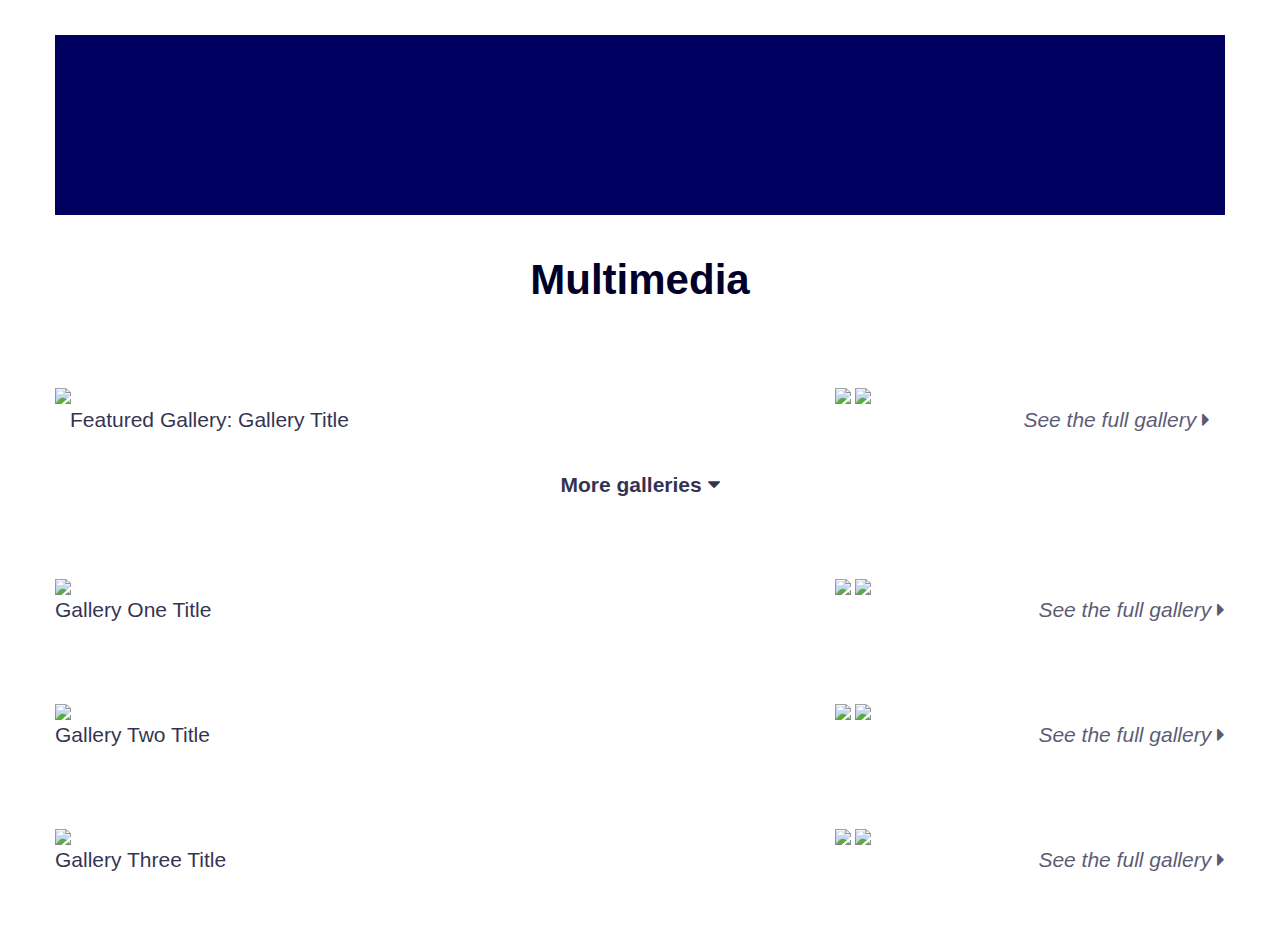
==== index.html @ e88d8fb0 "Update index.html" ====
<!DOCTYPE html>
<html>
<head>


<!--<TITLE>The Cavalier Daily: Year in Review</TITLE>-->
<link rel="stylesheet" href="multimedia.css">
<link href="bootstrap.min.css" rel="stylesheet">
<link href='http://fonts.googleapis.com/css?family=Vollkorn:400italic,700italic,400,700' rel='stylesheet' type='text/css'>
<link rel="stylesheet" href="//maxcdn.bootstrapcdn.com/font-awesome/4.3.0/css/font-awesome.min.css">

</head>

<body>

<div class="container-fluid">
  <div class="container site-head">
    <div class="row">
      <div class="col-lg-12 col-md-12 col-sm-12 col-xs-12 masthead"></div>
    </div>
  </div>
</div>

<div class="container-fluid">
  <div class="container">
    <div class="row">
      <div class="col-md-12 page-title">Multimedia</div>
    </div>
  </div>
</div>

<div class="container-fluid">
  <div class="container sub-gallery">
    <div class="row">
      <div class="col-md-8 large-sub" style="padding:0px;"/>
        <img src="https://s3.amazonaws.com/media.cav/10026_rotundaconstruction2mbronfin_50f.jpg" width="100%" height="auto"/>
      </div>
      <div class="col-md-4 stacked-column" style="padding:0px;"/>
        <img src="https://s3.amazonaws.com/media.cav/10009_rotundaconstruction2mbronfin_32f.jpg" width="100%" height="auto"/>
        <img src="https://s3.amazonaws.com/media.cav/9998_rotundaconstruction2mbronfin_17f.jpg" width="100%" height="auto"/>
      </div>
    </div>
  </div>
</div>

<div class="container-fluid">
  <div class="container">
    <div class="row">
      <div class="col-md-6 gallery-title">Featured Gallery: Gallery Title</div>
      <div class="col-md-6 see-more"><a href="thecavalierdaily.github.io/multimedia/gallerypg">See the full gallery <i class="fa fa-caret-right"></i></a></div>
    </div>
  </div>
</div>

<div class="container-fluid">
  <div class="container">
    <div class="row">
      <div class="col-md-12 more"><a href="#more-pics">More galleries <i class="fa fa-caret-down"></i></a></div>
    </div>
  </div>
</div>

<div class="container-fluid">
  <div class="container sub-gallery"><a name="more-pics"></a>
    <div class="row">
      <div class="col-md-8 large-sub" style="padding:0px;"/>
        <img src="https://s3.amazonaws.com/media.cav/10026_rotundaconstruction2mbronfin_50f.jpg" width="100%" height="auto"/>
      </div>
      <div class="col-md-4 stacked-column" style="padding:0px;"/>
        <img src="https://s3.amazonaws.com/media.cav/10009_rotundaconstruction2mbronfin_32f.jpg" width="100%" height="auto"/>
        <img src="https://s3.amazonaws.com/media.cav/9998_rotundaconstruction2mbronfin_17f.jpg" width="100%" height="auto"/>
      </div>
    </div>
    <div class="row">
      <div class="col-md-6 gallery-title" style="padding-left:0px;">Gallery One Title</div>
      <div class="col-md-6 see-more" style="padding-right:0px;"><a href="#">See the full gallery <i class="fa fa-caret-right"></i></a></div>
    </div>
  </div>
</div>
<!--    </div>-->
<!--  </div>-->
<!--</div>-->

<div class="container-fluid">
  <div class="container sub-gallery">
    <div class="row">
      <div class="col-md-8 large-sub" style="padding:0px;"/>
        <img src="https://s3.amazonaws.com/media.cav/10026_rotundaconstruction2mbronfin_50f.jpg" width="100%" height="auto"/>
      </div>
      <div class="col-md-4 stacked-column" style="padding:0px;"/>
        <img src="https://s3.amazonaws.com/media.cav/10009_rotundaconstruction2mbronfin_32f.jpg" width="100%" height="auto"/>
        <img src="https://s3.amazonaws.com/media.cav/9998_rotundaconstruction2mbronfin_17f.jpg" width="100%" height="auto"/>
      </div>
    </div>
     <div class="row">
      <div class="col-md-6 gallery-title" style="padding-left:0px;">Gallery Two Title</div>
      <div class="col-md-6 see-more" style="padding-right:0px;"><a href="#">See the full gallery <i class="fa fa-caret-right"></i></a></div>
    </div>
  </div>
</div>

<div class="container-fluid">
  <div class="container sub-gallery">
    <div class="row">
      <div class="col-md-8 large-sub" style="padding:0px;"/>
        <img src="https://s3.amazonaws.com/media.cav/10026_rotundaconstruction2mbronfin_50f.jpg" width="100%" height="auto"/>
      </div>
      <div class="col-md-4 stacked-column" style="padding:0px;"/>
        <img src="https://s3.amazonaws.com/media.cav/10009_rotundaconstruction2mbronfin_32f.jpg" width="100%" height="auto"/>
        <img src="https://s3.amazonaws.com/media.cav/9998_rotundaconstruction2mbronfin_17f.jpg" width="100%" height="auto"/>
      </div>
    </div>
     <div class="row">
      <div class="col-md-6 gallery-title" style="padding-left:0px;">Gallery Three Title</div>
      <div class="col-md-6 see-more" style="padding-right:0px;"><a href="#">See the full gallery <i class="fa fa-caret-right"></i></a></div>
    </div>
  </div>
</div>

<br>
<br>

</body>
</html>
---- multimedia.css ----
body {
  font-family: 'Vollkorn', serif;
}

/*masthead styles*/

.masthead {
  margin-top:3%;
  background-color: #000060;
  height: 180px;
}

/*featured gallery styles*/

.featured {
  height:auto;
  margin-top: 2%;
}

.featured-gallery {
  height:auto;
}

.page-title {
  text-align:center;
  font-size: 3em;
  color: #000029;
  font-weight:700;
  margin-top:3%;
}

.gallery-title {
  font-size:1.5em;
  color: #000029;
  opacity:0.8;
  text-align:left;
  padding-left:0px;
}

.see-more {
  font-size:1.5em;
  font-style:italic;
  color: #000029;
  opacity:0.8;
  text-align:right;
  padding-right:0px;
}

.see-more a {
  color: #000029;
  opacity:0.8;
}

@media screen and (max-width: 991px) {
  .gallery-title {
    text-align:center;
  }
  .see-more {
    text-align:center;
  }
}

.more {
  font-size:1.5em;
  font-weight:700;
  text-align:center;
  margin-top:3%;
}

.more a {
  color: #000029;
  opacity:0.8;
}

/*sub-gallery styles*/

.sub-gallery {
  margin-top:6%;
}

.large-sub {
  padding:0px;
}

.stacked-column {
  display:block;
  padding:0px;
}

/*general*/

img:hover {
  opacity:0.6;
  transition: opacity 0.5s;
}
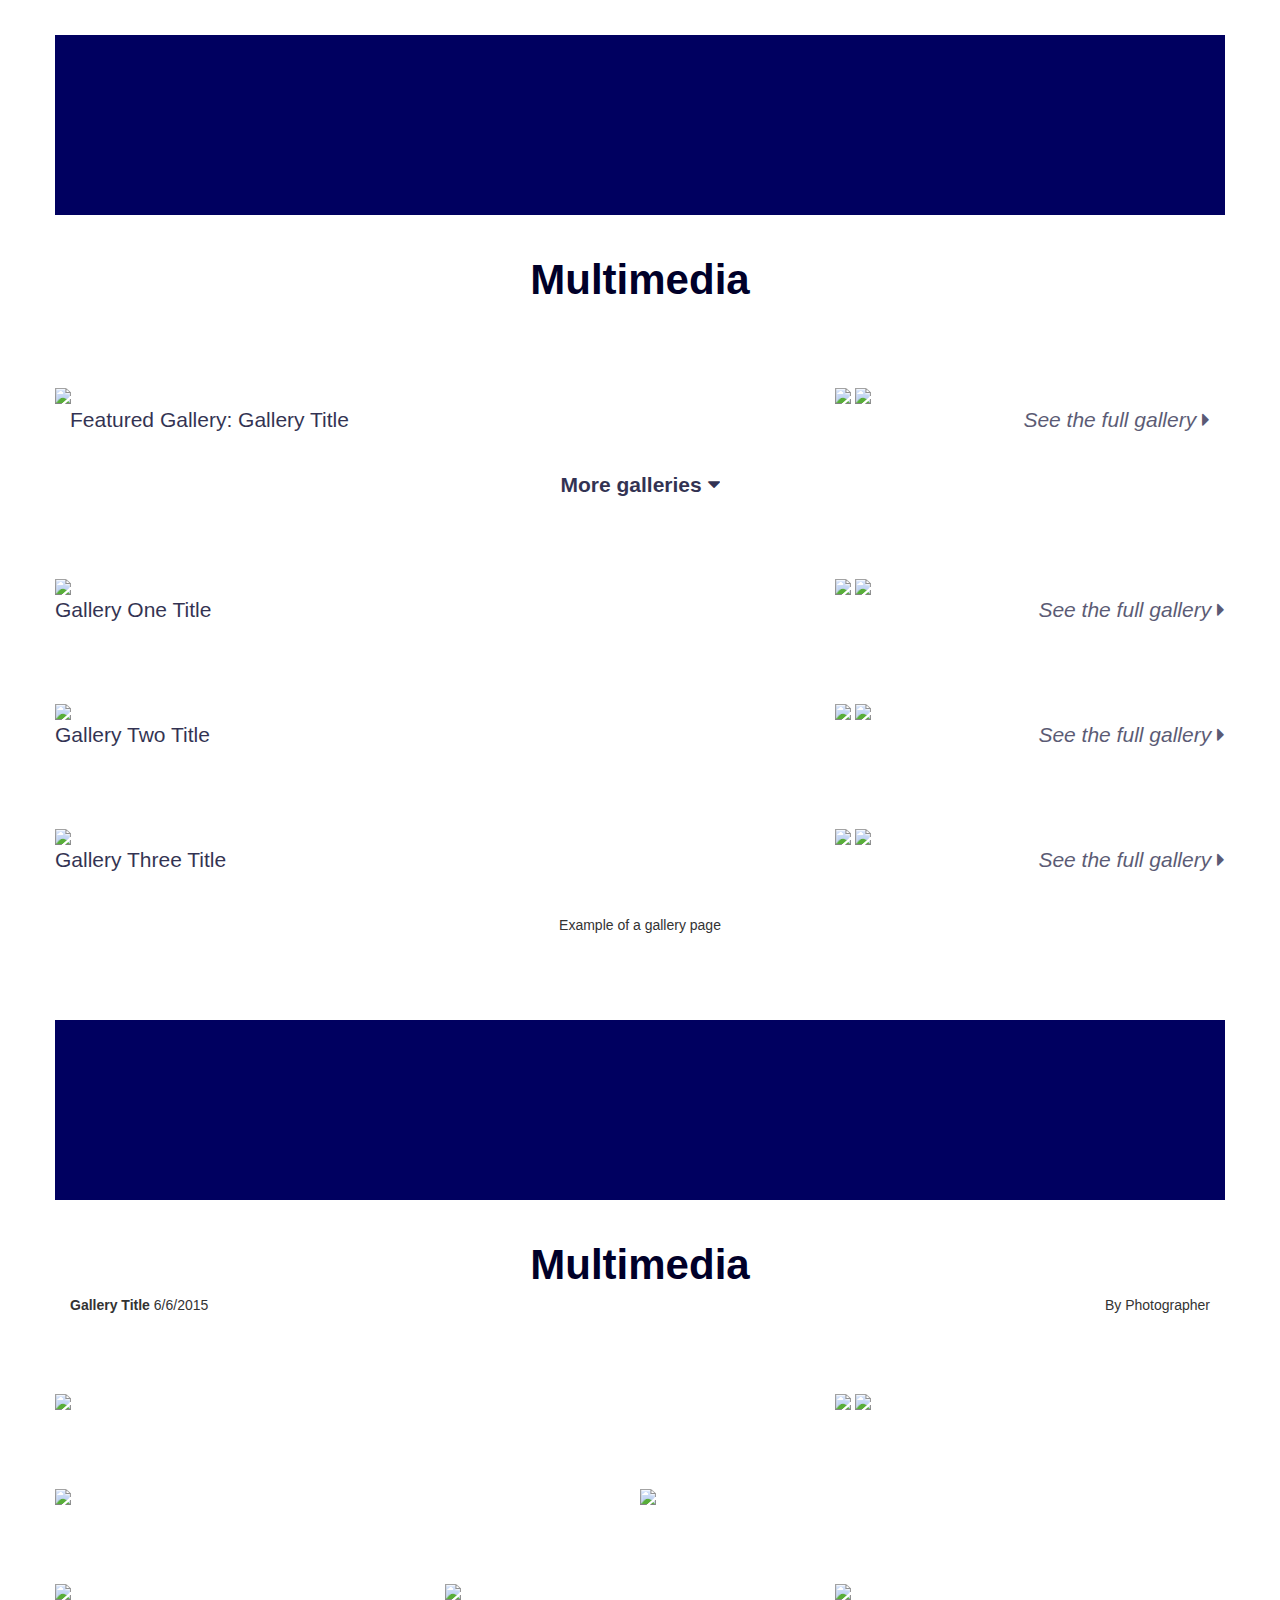
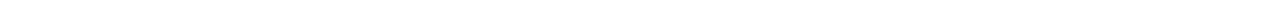
==== commit 9f695e91: "Update index.html" ====
--- a/index.html
+++ b/index.html
@@ -32,10 +32,10 @@
 <div class="container-fluid">
   <div class="container sub-gallery">
     <div class="row">
-      <div class="col-md-8 large-sub" style="padding:0px;"/>
+      <div class="col-lg-8 col-md-8 col-sm-8 col-xs-12 large-sub" style="padding:0px;"/>
         <img src="https://s3.amazonaws.com/media.cav/10026_rotundaconstruction2mbronfin_50f.jpg" width="100%" height="auto"/>
       </div>
-      <div class="col-md-4 stacked-column" style="padding:0px;"/>
+      <div class="col-lg-4 col-md-4 col-sm-4 col-xs-12 stacked-column" style="padding:0px;"/>
         <img src="https://s3.amazonaws.com/media.cav/10009_rotundaconstruction2mbronfin_32f.jpg" width="100%" height="auto"/>
         <img src="https://s3.amazonaws.com/media.cav/9998_rotundaconstruction2mbronfin_17f.jpg" width="100%" height="auto"/>
       </div>
@@ -46,8 +46,8 @@
 <div class="container-fluid">
   <div class="container">
     <div class="row">
-      <div class="col-md-6 gallery-title">Featured Gallery: Gallery Title</div>
-      <div class="col-md-6 see-more"><a href="thecavalierdaily.github.io/multimedia/gallerypg">See the full gallery <i class="fa fa-caret-right"></i></a></div>
+      <div class="col-lg-6 col-md-6 col-sm-6 col-xs-12 gallery-title">Featured Gallery: Gallery Title</div>
+      <div class="col-lg-6 col-md-6 col-sm-6 col-xs-12 see-more"><a href="thecavalierdaily.github.io/multimedia/gallerypg">See the full gallery <i class="fa fa-caret-right"></i></a></div>
     </div>
   </div>
 </div>
@@ -63,17 +63,17 @@
 <div class="container-fluid">
   <div class="container sub-gallery"><a name="more-pics"></a>
     <div class="row">
-      <div class="col-md-8 large-sub" style="padding:0px;"/>
+      <div class="col-lg-8 col-md-8 col-sm-8 col-xs-12 large-sub" style="padding:0px;"/>
         <img src="https://s3.amazonaws.com/media.cav/10026_rotundaconstruction2mbronfin_50f.jpg" width="100%" height="auto"/>
       </div>
-      <div class="col-md-4 stacked-column" style="padding:0px;"/>
+      <div class="col-lg-4 col-md-4 col-sm-4 col-xs-12 stacked-column" style="padding:0px;"/>
         <img src="https://s3.amazonaws.com/media.cav/10009_rotundaconstruction2mbronfin_32f.jpg" width="100%" height="auto"/>
         <img src="https://s3.amazonaws.com/media.cav/9998_rotundaconstruction2mbronfin_17f.jpg" width="100%" height="auto"/>
       </div>
     </div>
     <div class="row">
-      <div class="col-md-6 gallery-title" style="padding-left:0px;">Gallery One Title</div>
-      <div class="col-md-6 see-more" style="padding-right:0px;"><a href="#">See the full gallery <i class="fa fa-caret-right"></i></a></div>
+      <div class="col-lg-6 col-md-6 col-sm-6 col-xs-12 gallery-title" style="padding-left:0px;">Gallery One Title</div>
+      <div class="col-lg-6 col-md-6 col-sm-6 col-xs-12 see-more" style="padding-right:0px;"><a href="#">See the full gallery <i class="fa fa-caret-right"></i></a></div>
     </div>
   </div>
 </div>
@@ -84,17 +84,17 @@
 <div class="container-fluid">
   <div class="container sub-gallery">
     <div class="row">
-      <div class="col-md-8 large-sub" style="padding:0px;"/>
+      <div class="col-lg-8 col-md-8 col-sm-8 col-xs-12 large-sub" style="padding:0px;"/>
         <img src="https://s3.amazonaws.com/media.cav/10026_rotundaconstruction2mbronfin_50f.jpg" width="100%" height="auto"/>
       </div>
-      <div class="col-md-4 stacked-column" style="padding:0px;"/>
+      <div class="col-lg-4 col-md-4 col-sm-4 col-xs-12 stacked-column" style="padding:0px;"/>
         <img src="https://s3.amazonaws.com/media.cav/10009_rotundaconstruction2mbronfin_32f.jpg" width="100%" height="auto"/>
         <img src="https://s3.amazonaws.com/media.cav/9998_rotundaconstruction2mbronfin_17f.jpg" width="100%" height="auto"/>
       </div>
     </div>
      <div class="row">
-      <div class="col-md-6 gallery-title" style="padding-left:0px;">Gallery Two Title</div>
-      <div class="col-md-6 see-more" style="padding-right:0px;"><a href="#">See the full gallery <i class="fa fa-caret-right"></i></a></div>
+      <div class="col-lg-6 col-md-6 col-sm-6 col-xs-12 gallery-title" style="padding-left:0px;">Gallery Two Title</div>
+      <div class="col-lg-6 col-md-6 col-sm-6 col-xs-12 see-more" style="padding-right:0px;"><a href="#">See the full gallery <i class="fa fa-caret-right"></i></a></div>
     </div>
   </div>
 </div>
@@ -102,17 +102,17 @@
 <div class="container-fluid">
   <div class="container sub-gallery">
     <div class="row">
-      <div class="col-md-8 large-sub" style="padding:0px;"/>
+      <div class="col-lg-8 col-md-8 col-sm-8 col-xs-12 large-sub" style="padding:0px;"/>
         <img src="https://s3.amazonaws.com/media.cav/10026_rotundaconstruction2mbronfin_50f.jpg" width="100%" height="auto"/>
       </div>
-      <div class="col-md-4 stacked-column" style="padding:0px;"/>
+      <div class="col-lg-4 col-md-4 col-sm-4 col-xs-12 stacked-column" style="padding:0px;"/>
         <img src="https://s3.amazonaws.com/media.cav/10009_rotundaconstruction2mbronfin_32f.jpg" width="100%" height="auto"/>
         <img src="https://s3.amazonaws.com/media.cav/9998_rotundaconstruction2mbronfin_17f.jpg" width="100%" height="auto"/>
       </div>
     </div>
      <div class="row">
-      <div class="col-md-6 gallery-title" style="padding-left:0px;">Gallery Three Title</div>
-      <div class="col-md-6 see-more" style="padding-right:0px;"><a href="#">See the full gallery <i class="fa fa-caret-right"></i></a></div>
+      <div class="col-lg-6 col-md-6 col-sm-6 col-xs-12 gallery-title" style="padding-left:0px;">Gallery Three Title</div>
+      <div class="col-lg-6 col-md-6 col-sm-6 col-xs-12 see-more" style="padding-right:0px;"><a href="#">See the full gallery <i class="fa fa-caret-right"></i></a></div>
     </div>
   </div>
 </div>
@@ -120,5 +120,78 @@
 <br>
 <br>
 
+
+<p style="text-align: center;">Example of a gallery page</p>
+
+<br>
+<br>
+
+<div class="container-fluid">
+  <div class="container site-head">
+    <div class="row">
+      <div class="col-lg-12 col-md-12 col-sm-12 col-xs-12 masthead"></div>
+    </div>
+  </div>
+</div>
+
+<div class="container-fluid">
+  <div class="container">
+    <div class="row">
+      <div class="col-md-12 page-title">Multimedia</div>
+    </div>
+  </div>
+</div>
+
+<div class="container-fluid">
+  <div class="container">
+    <div class="row">
+      <div class="col-lg-6 col-md-6 col-sm-6 col-xs-12"><strong>Gallery Title</strong> 6/6/2015</div><div class=" col-lg-6 col-md-6 col-sm-6 col-xs-12" style="text-align:right;">By Photographer</div>
+    </div>
+  </div>
+</div>
+
+<div class="container-fluid">
+  <div class="container sub-gallery">
+    <div class="row">
+      <div class="col-lg-8 col-md-8 col-sm-8 col-xs-12 large-sub" style="padding:0px;"/>
+        <img src="https://s3.amazonaws.com/media.cav/10026_rotundaconstruction2mbronfin_50f.jpg" width="100%" height="auto"/>
+      </div>
+      <div class="col-lg-4 col-md-4 col-sm-4 col-xs-12 stacked-column" style="padding:0px;"/>
+        <img src="https://s3.amazonaws.com/media.cav/10009_rotundaconstruction2mbronfin_32f.jpg" width="100%" height="auto"/>
+        <img src="https://s3.amazonaws.com/media.cav/9998_rotundaconstruction2mbronfin_17f.jpg" width="100%" height="auto"/>
+      </div>
+    </div>
+  </div>
+</div>
+
+<div class="container-fluid">
+  <div class="container sub-gallery">
+    <div class="row">
+      <div class="col-lg-6 col-md-6 col-sm-6 col-xs-12" style="padding:0px;"/>
+        <img src="https://s3.amazonaws.com/media.cav/10026_rotundaconstruction2mbronfin_50f.jpg" width="100%" height="auto"/>
+      </div>
+      <div class="col-lg-6 col-md-6 col-sm-6 col-xs-12" style="padding:0px;"/>
+        <img src="https://s3.amazonaws.com/media.cav/10009_rotundaconstruction2mbronfin_32f.jpg" width="100%" height="auto"/>
+      </div>
+    </div>
+  </div>
+</div>
+
+<div class="container-fluid">
+  <div class="container sub-gallery">
+    <div class="row">
+      <div class="col-lg-4 col-md-4 col-sm-4 col-xs-12" style="padding:0px;"/>
+        <img src="https://s3.amazonaws.com/media.cav/10026_rotundaconstruction2mbronfin_50f.jpg" width="100%" height="auto"/>
+      </div>
+      <div class="col-lg-4 col-md-4 col-sm-4 col-xs-12" style="padding:0px;"/>
+        <img src="https://s3.amazonaws.com/media.cav/10009_rotundaconstruction2mbronfin_32f.jpg" width="100%" height="auto"/>
+      </div>
+      <div class="col-lg-4 col-md-4 col-sm-4 col-xs-12" style="padding:0px;"/>
+        <img src="https://s3.amazonaws.com/media.cav/9998_rotundaconstruction2mbronfin_17f.jpg" width="100%" height="auto"/>
+      </div>
+    </div>
+  </div>
+</div>
+
 </body>
 </html>
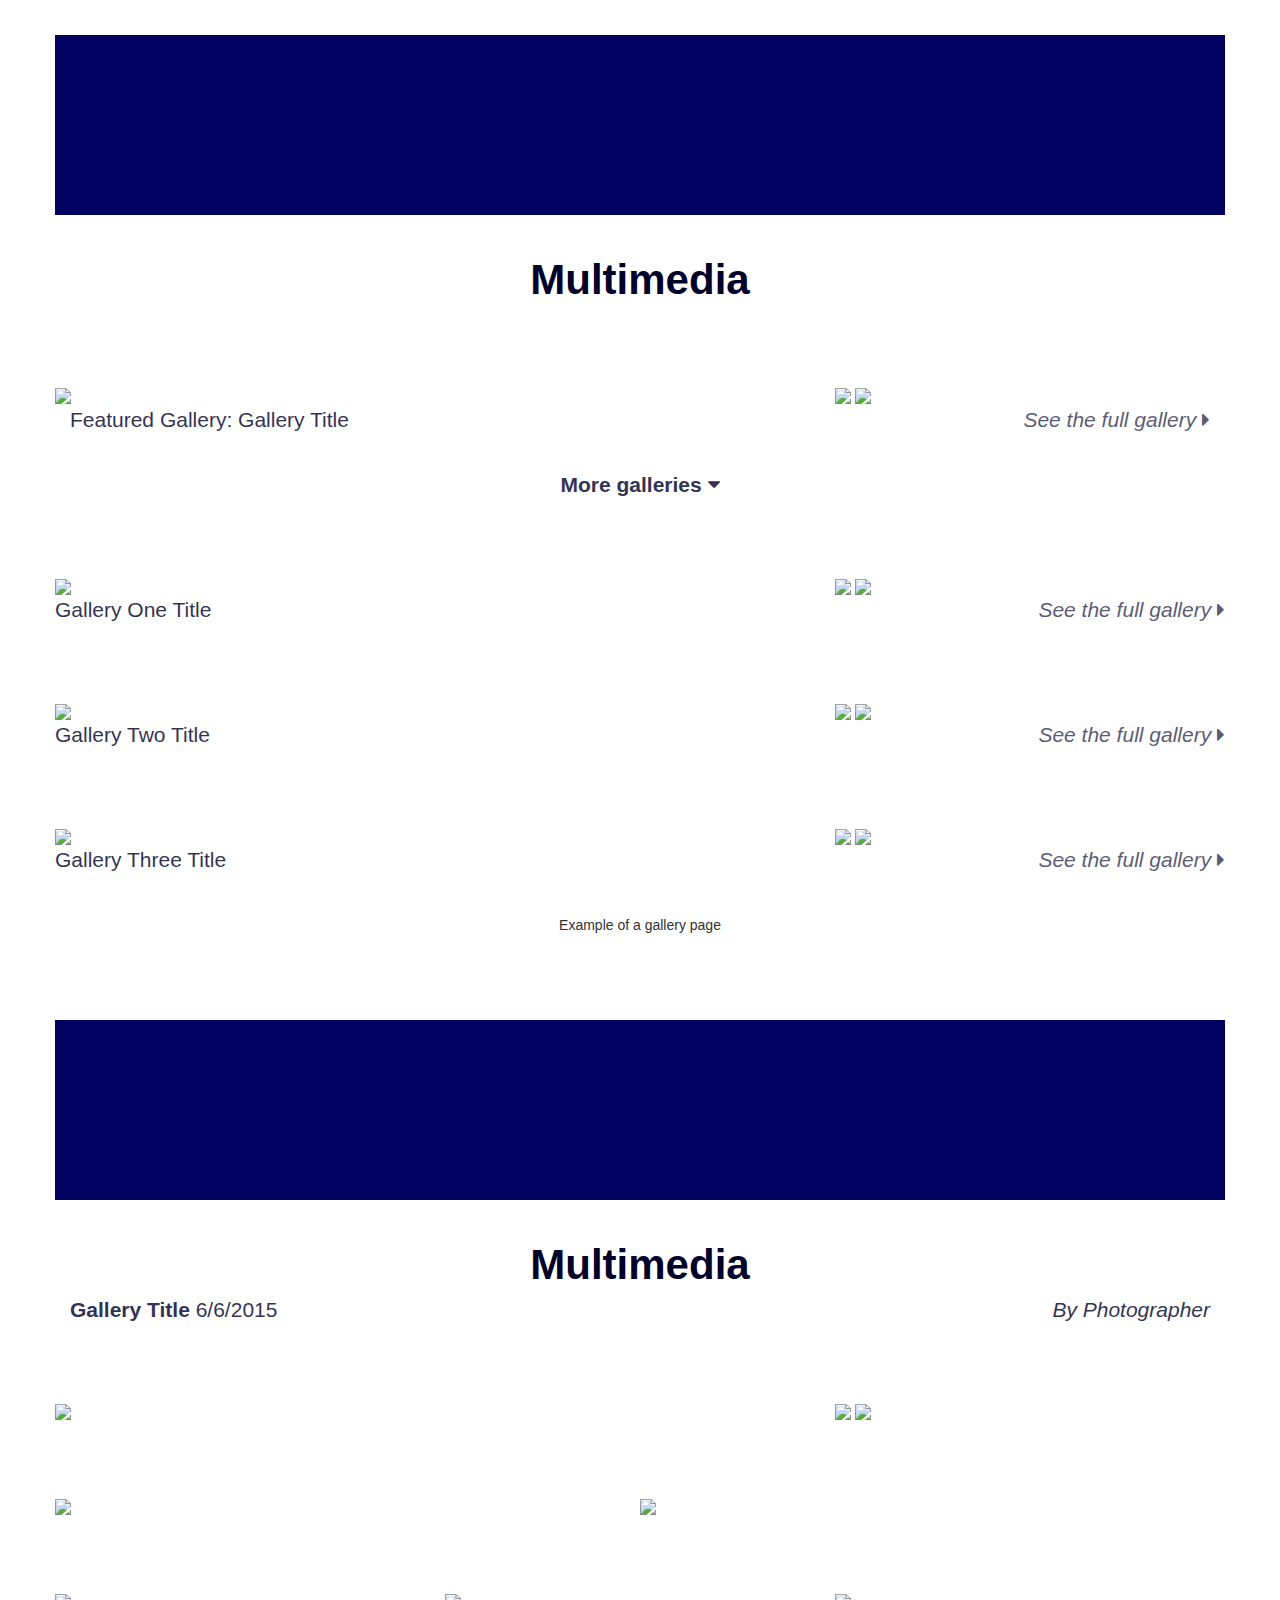
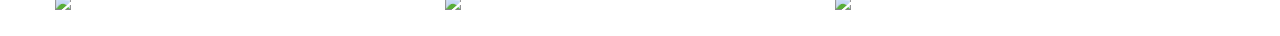
==== commit 9c212702: "Update index.html" ====
--- a/index.html
+++ b/index.html
@@ -145,7 +145,7 @@
 <div class="container-fluid">
   <div class="container">
     <div class="row">
-      <div class="col-lg-6 col-md-6 col-sm-6 col-xs-12"><strong>Gallery Title</strong> 6/6/2015</div><div class=" col-lg-6 col-md-6 col-sm-6 col-xs-12" style="text-align:right;">By Photographer</div>
+      <div class="col-lg-6 col-md-6 col-sm-6 col-xs-12 gallery-title"><strong>Gallery Title</strong> 6/6/2015</div><div class=" col-lg-6 col-md-6 col-sm-6 col-xs-12 see-more" style="text-align:right;">By Photographer</div>
     </div>
   </div>
 </div>
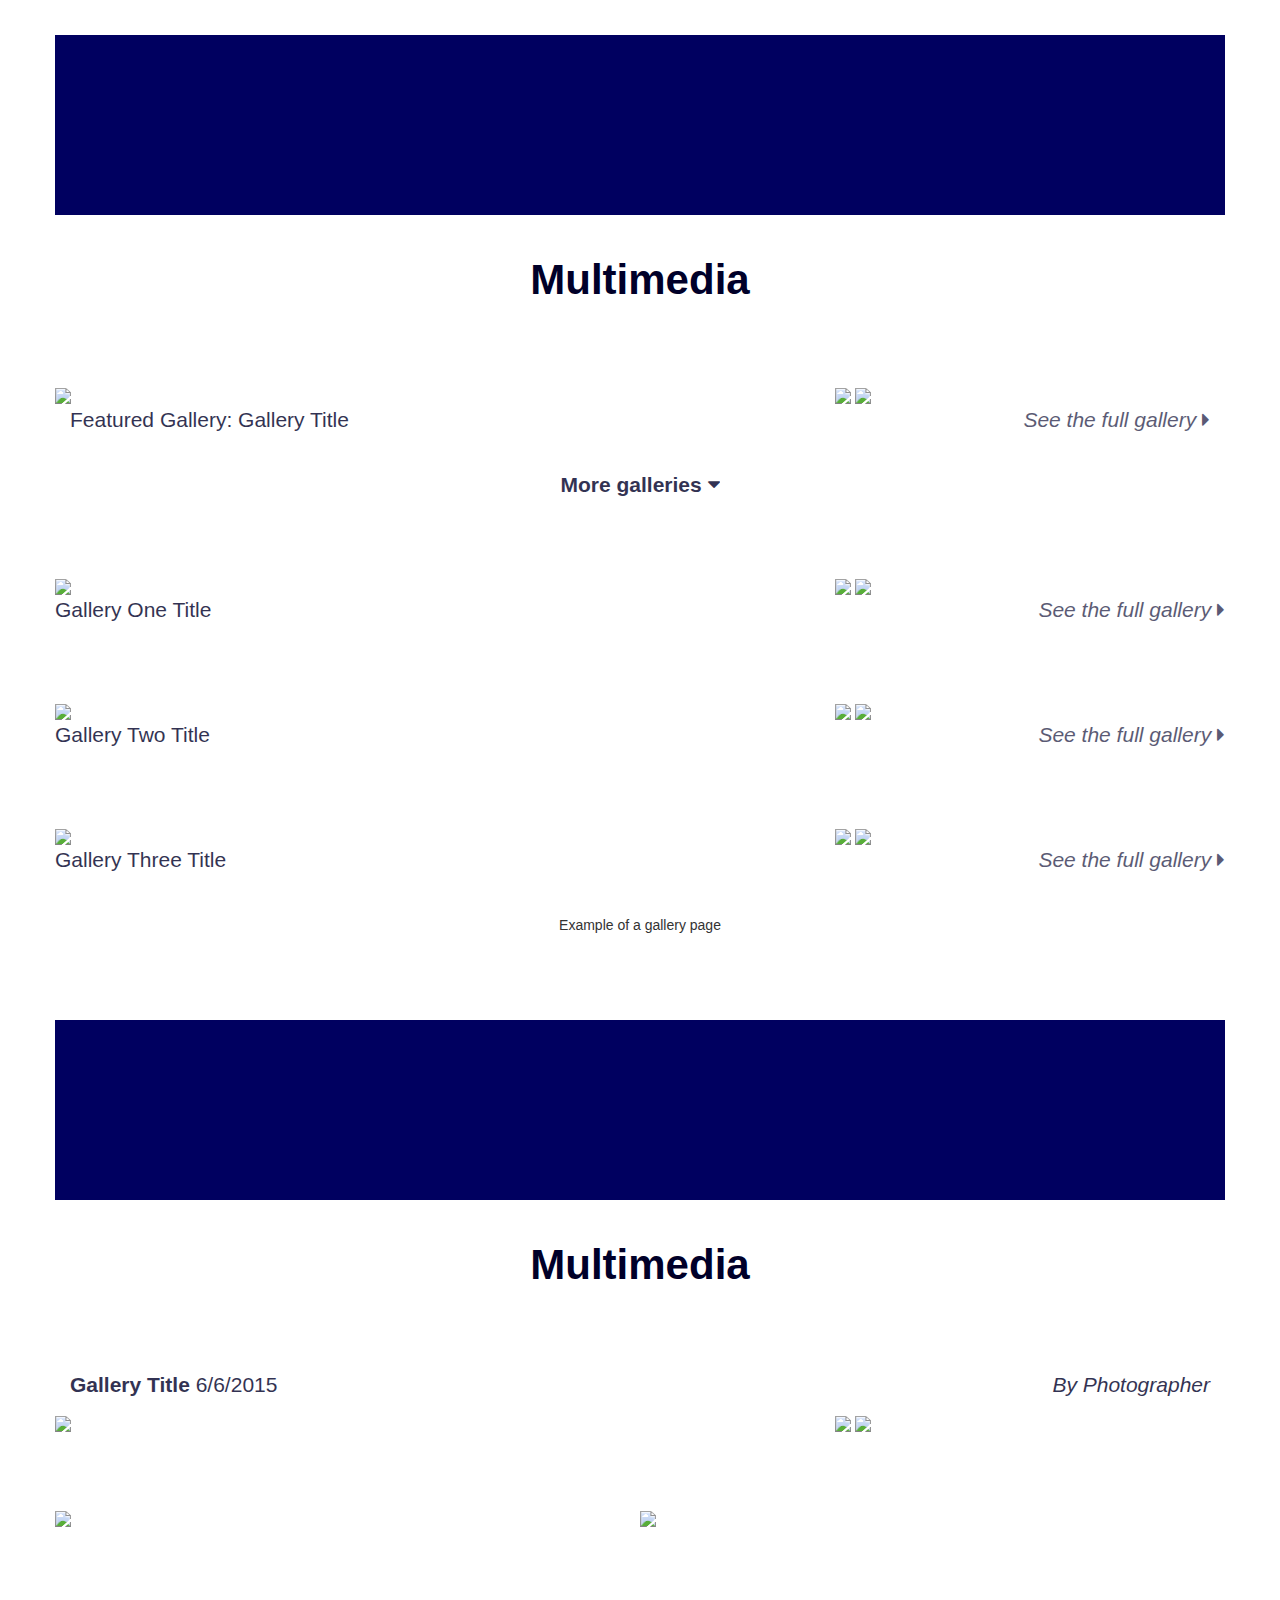
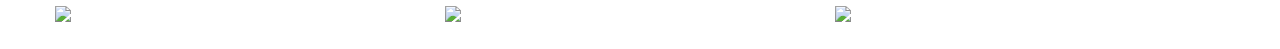
==== commit 5e2c2aee: "Update index.html" ====
--- a/index.html
+++ b/index.html
@@ -143,7 +143,7 @@
 </div>
 
 <div class="container-fluid">
-  <div class="container">
+  <div class="container" style="margin-top:6%;">
     <div class="row">
       <div class="col-lg-6 col-md-6 col-sm-6 col-xs-12 gallery-title"><strong>Gallery Title</strong> 6/6/2015</div><div class=" col-lg-6 col-md-6 col-sm-6 col-xs-12 see-more" style="text-align:right;">By Photographer</div>
     </div>
@@ -151,7 +151,7 @@
 </div>
 
 <div class="container-fluid">
-  <div class="container sub-gallery">
+  <div class="container sub-gallery" style="margin-top:1%;">
     <div class="row">
       <div class="col-lg-8 col-md-8 col-sm-8 col-xs-12 large-sub" style="padding:0px;"/>
         <img src="https://s3.amazonaws.com/media.cav/10026_rotundaconstruction2mbronfin_50f.jpg" width="100%" height="auto"/>
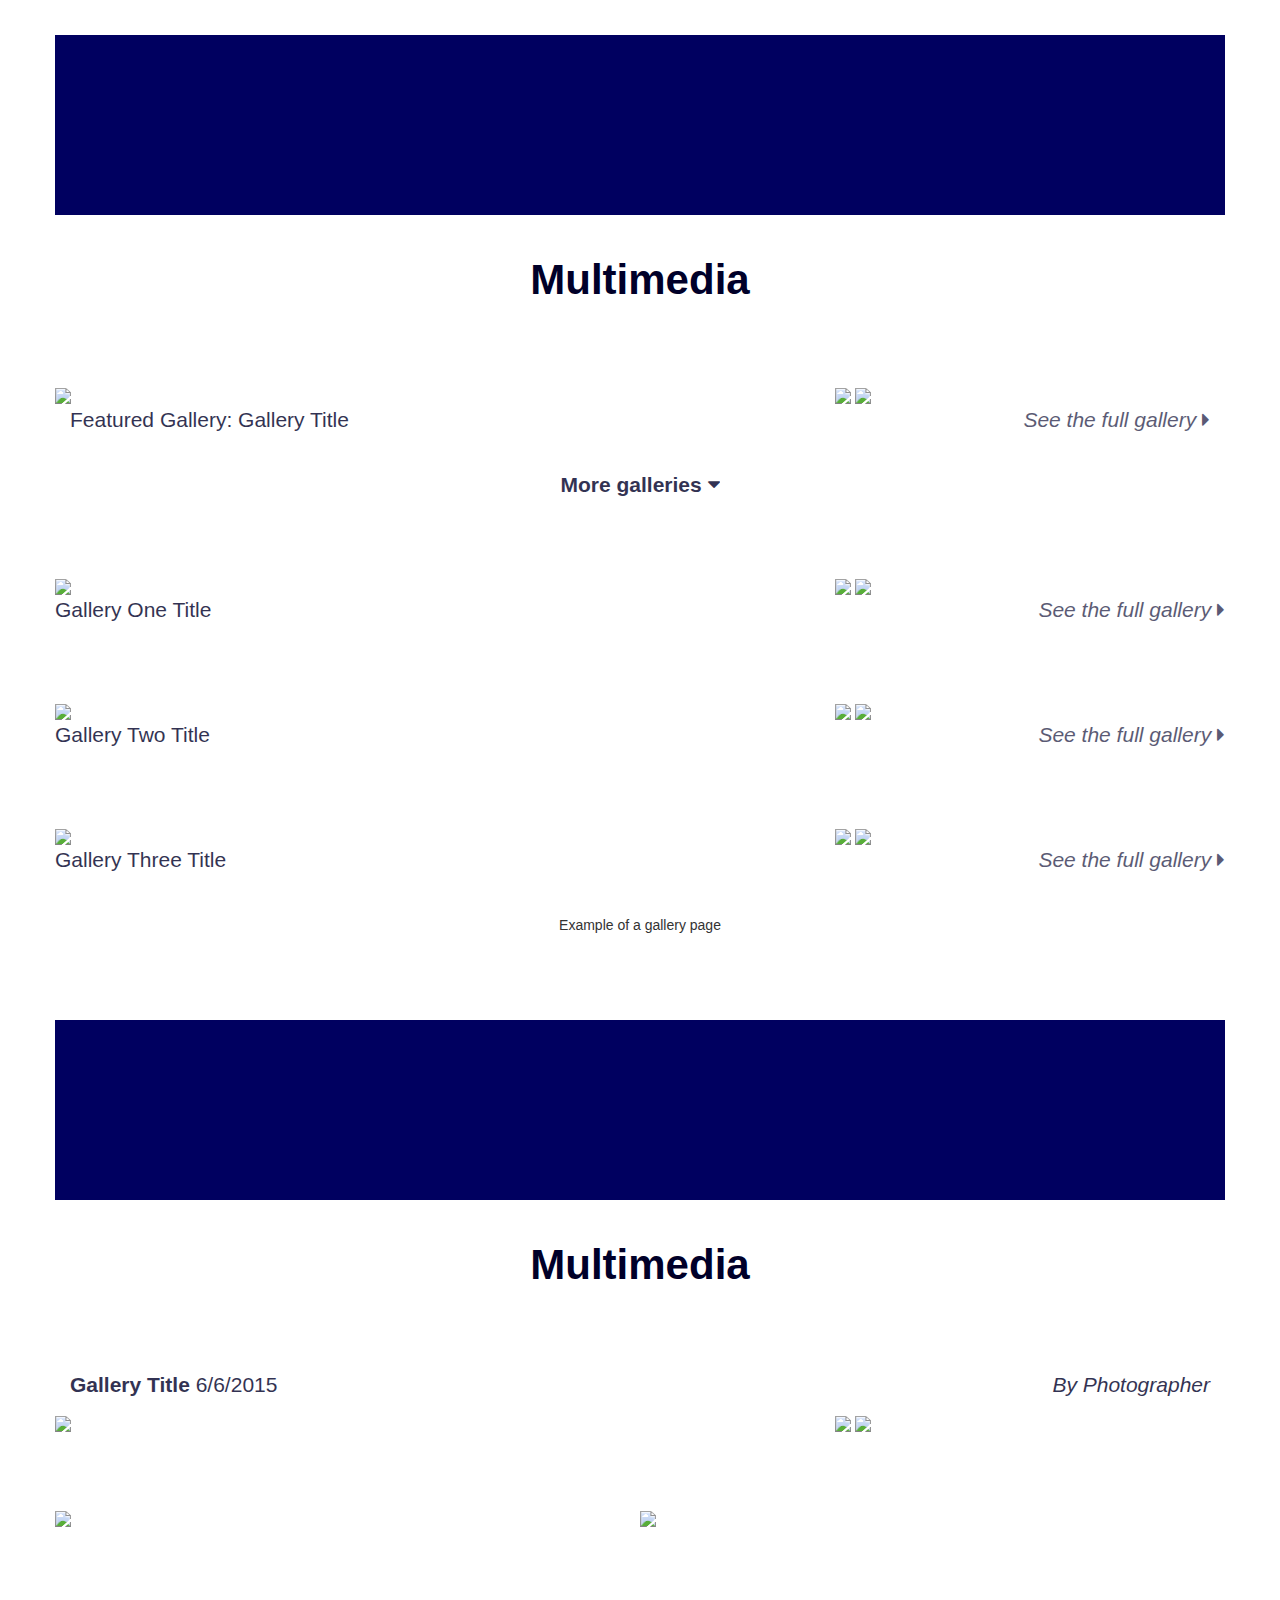
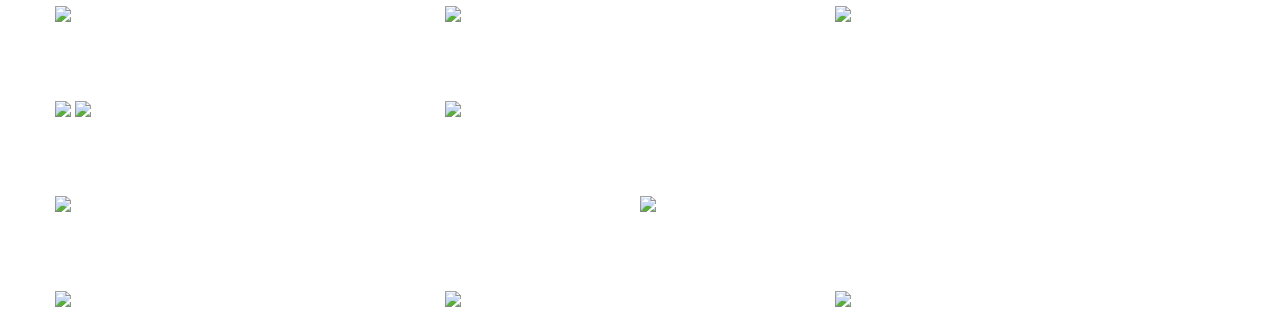
==== commit 0860b29c: "Update index.html" ====
--- a/index.html
+++ b/index.html
@@ -72,8 +72,8 @@
       </div>
     </div>
     <div class="row">
-      <div class="col-lg-6 col-md-6 col-sm-6 col-xs-12 gallery-title" style="padding-left:0px;">Gallery One Title</div>
-      <div class="col-lg-6 col-md-6 col-sm-6 col-xs-12 see-more" style="padding-right:0px;"><a href="#">See the full gallery <i class="fa fa-caret-right"></i></a></div>
+      <div class="col-lg-6 col-md-6 col-sm-6 col-xs-12 gallery-title" style="padding-left:0px;padding-right:0px;">Gallery One Title</div>
+      <div class="col-lg-6 col-md-6 col-sm-6 col-xs-12 see-more" style="padding-left:0px;padding-right:0px;"><a href="#">See the full gallery <i class="fa fa-caret-right"></i></a></div>
     </div>
   </div>
 </div>
@@ -93,8 +93,8 @@
       </div>
     </div>
      <div class="row">
-      <div class="col-lg-6 col-md-6 col-sm-6 col-xs-12 gallery-title" style="padding-left:0px;">Gallery Two Title</div>
-      <div class="col-lg-6 col-md-6 col-sm-6 col-xs-12 see-more" style="padding-right:0px;"><a href="#">See the full gallery <i class="fa fa-caret-right"></i></a></div>
+      <div class="col-lg-6 col-md-6 col-sm-6 col-xs-12 gallery-title" style="padding-left:0px;padding-right:0px;">Gallery Two Title</div>
+      <div class="col-lg-6 col-md-6 col-sm-6 col-xs-12 see-more" style="padding-left:0px;padding-right:0px;"><a href="#">See the full gallery <i class="fa fa-caret-right"></i></a></div>
     </div>
   </div>
 </div>
@@ -111,8 +111,8 @@
       </div>
     </div>
      <div class="row">
-      <div class="col-lg-6 col-md-6 col-sm-6 col-xs-12 gallery-title" style="padding-left:0px;">Gallery Three Title</div>
-      <div class="col-lg-6 col-md-6 col-sm-6 col-xs-12 see-more" style="padding-right:0px;"><a href="#">See the full gallery <i class="fa fa-caret-right"></i></a></div>
+      <div class="col-lg-6 col-md-6 col-sm-6 col-xs-12 gallery-title" style="padding-left:0px;padding-right:0px;">Gallery Three Title</div>
+      <div class="col-lg-6 col-md-6 col-sm-6 col-xs-12 see-more" style="padding-left:0px;padding-right:0px;"><a href="#">See the full gallery <i class="fa fa-caret-right"></i></a></div>
     </div>
   </div>
 </div>
@@ -145,7 +145,7 @@
 <div class="container-fluid">
   <div class="container" style="margin-top:6%;">
     <div class="row">
-      <div class="col-lg-6 col-md-6 col-sm-6 col-xs-12 gallery-title"><strong>Gallery Title</strong> 6/6/2015</div><div class=" col-lg-6 col-md-6 col-sm-6 col-xs-12 see-more" style="text-align:right;">By Photographer</div>
+      <div class="col-lg-6 col-md-6 col-sm-6 col-xs-12 gallery-title"><strong>Gallery Title</strong> 6/6/2015</div><div class=" col-lg-6 col-md-6 col-sm-6 col-xs-12 see-more">By Photographer</div>
     </div>
   </div>
 </div>
@@ -159,6 +159,49 @@
       <div class="col-lg-4 col-md-4 col-sm-4 col-xs-12 stacked-column" style="padding:0px;"/>
         <img src="https://s3.amazonaws.com/media.cav/10009_rotundaconstruction2mbronfin_32f.jpg" width="100%" height="auto"/>
         <img src="https://s3.amazonaws.com/media.cav/9998_rotundaconstruction2mbronfin_17f.jpg" width="100%" height="auto"/>
+      </div>
+    </div>
+  </div>
+</div>
+
+<div class="container-fluid">
+  <div class="container sub-gallery">
+    <div class="row">
+      <div class="col-lg-6 col-md-6 col-sm-6 col-xs-12" style="padding:0px;"/>
+        <img src="https://s3.amazonaws.com/media.cav/10026_rotundaconstruction2mbronfin_50f.jpg" width="100%" height="auto"/>
+      </div>
+      <div class="col-lg-6 col-md-6 col-sm-6 col-xs-12" style="padding:0px;"/>
+        <img src="https://s3.amazonaws.com/media.cav/10009_rotundaconstruction2mbronfin_32f.jpg" width="100%" height="auto"/>
+      </div>
+    </div>
+  </div>
+</div>
+
+<div class="container-fluid">
+  <div class="container sub-gallery">
+    <div class="row">
+      <div class="col-lg-4 col-md-4 col-sm-4 col-xs-12" style="padding:0px;"/>
+        <img src="https://s3.amazonaws.com/media.cav/10026_rotundaconstruction2mbronfin_50f.jpg" width="100%" height="auto"/>
+      </div>
+      <div class="col-lg-4 col-md-4 col-sm-4 col-xs-12" style="padding:0px;"/>
+        <img src="https://s3.amazonaws.com/media.cav/10009_rotundaconstruction2mbronfin_32f.jpg" width="100%" height="auto"/>
+      </div>
+      <div class="col-lg-4 col-md-4 col-sm-4 col-xs-12" style="padding:0px;"/>
+        <img src="https://s3.amazonaws.com/media.cav/9998_rotundaconstruction2mbronfin_17f.jpg" width="100%" height="auto"/>
+      </div>
+    </div>
+  </div>
+</div>
+
+<div class="container-fluid">
+  <div class="container sub-gallery">
+    <div class="row">
+      <div class="col-lg-4 col-md-4 col-sm-4 col-xs-12 stacked-column" style="padding:0px;"/>
+        <img src="https://s3.amazonaws.com/media.cav/10009_rotundaconstruction2mbronfin_32f.jpg" width="100%" height="auto"/>
+        <img src="https://s3.amazonaws.com/media.cav/9998_rotundaconstruction2mbronfin_17f.jpg" width="100%" height="auto"/>
+      </div>
+      <div class="col-lg-8 col-md-8 col-sm-8 col-xs-12 large-sub" style="padding:0px;"/>
+        <img src="https://s3.amazonaws.com/media.cav/10026_rotundaconstruction2mbronfin_50f.jpg" width="100%" height="auto"/>
       </div>
     </div>
   </div>
--- a/multimedia.css
+++ b/multimedia.css
@@ -51,12 +51,14 @@
   opacity:0.8;
 }
 
-@media screen and (max-width: 991px) {
+@media screen and (max-width: 767px) {
   .gallery-title {
     text-align:center;
+    padding-right:0px;
   }
   .see-more {
     text-align:center;
+    padding-left:0px;
   }
 }
 
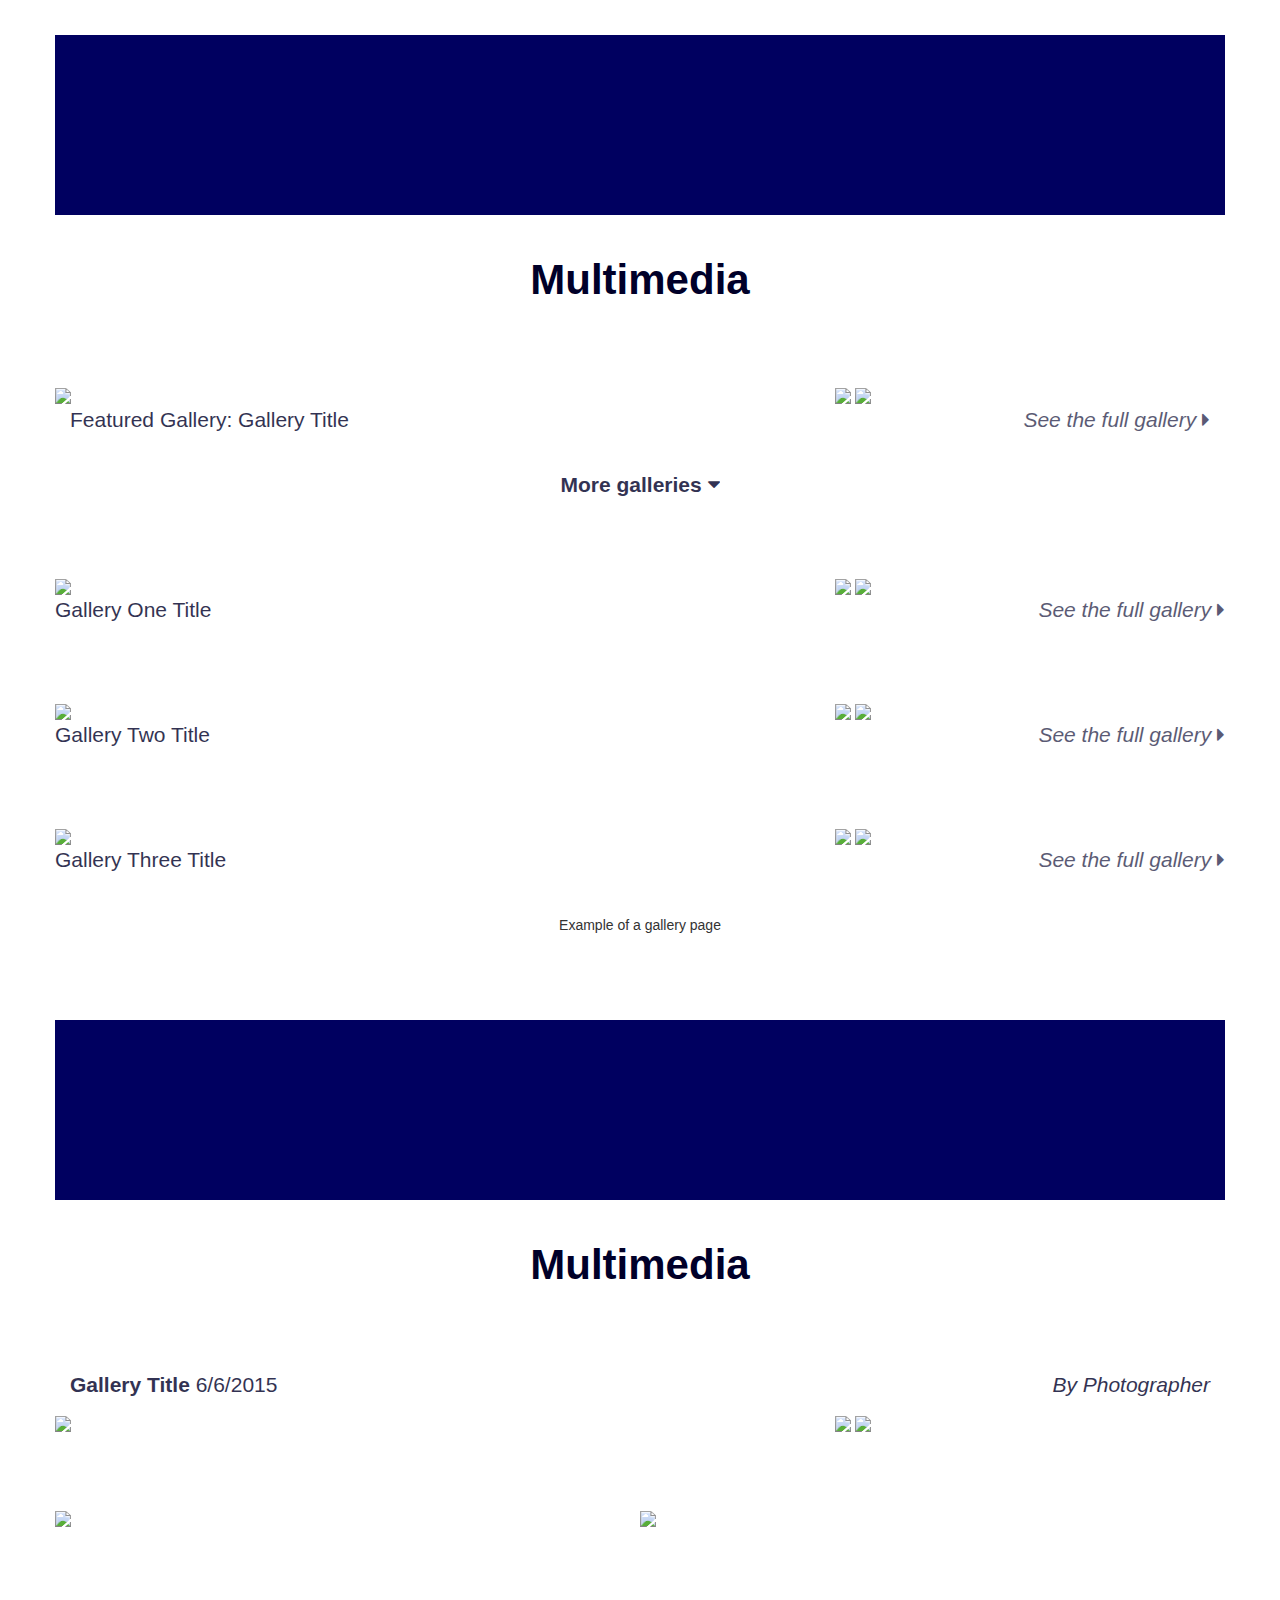
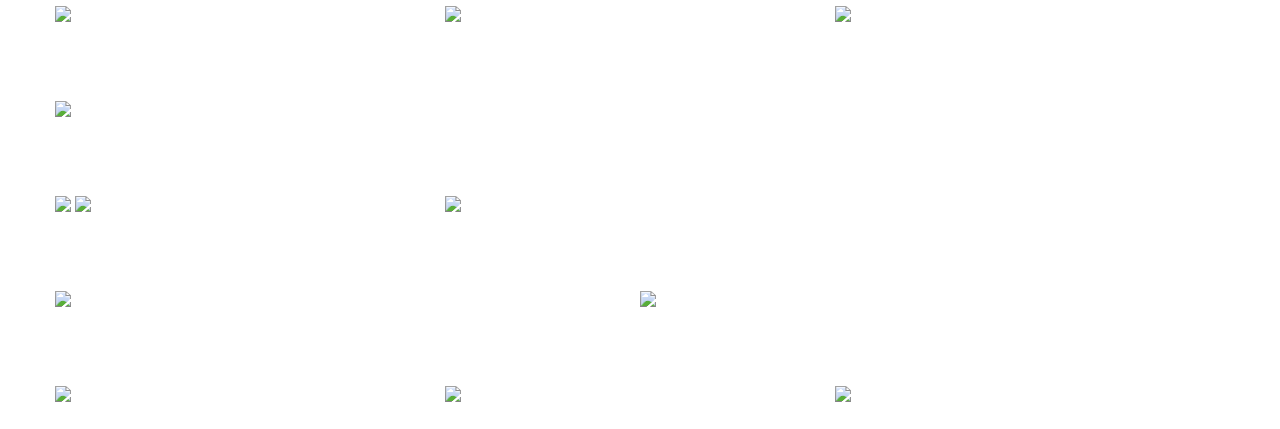
==== commit 5a50782a: "Update index.html" ====
--- a/index.html
+++ b/index.html
@@ -196,6 +196,16 @@
 <div class="container-fluid">
   <div class="container sub-gallery">
     <div class="row">
+      <div class="col-lg-12 col-md-12 col-sm-12 col-xs-12" style="padding:0px;"/>
+        <img src="https://s3.amazonaws.com/media.cav/10026_rotundaconstruction2mbronfin_50f.jpg" width="100%" height="auto"/>
+      </div>
+    </div>
+  </div>
+</div>
+
+<div class="container-fluid">
+  <div class="container sub-gallery">
+    <div class="row">
       <div class="col-lg-4 col-md-4 col-sm-4 col-xs-12 stacked-column" style="padding:0px;"/>
         <img src="https://s3.amazonaws.com/media.cav/10009_rotundaconstruction2mbronfin_32f.jpg" width="100%" height="auto"/>
         <img src="https://s3.amazonaws.com/media.cav/9998_rotundaconstruction2mbronfin_17f.jpg" width="100%" height="auto"/>
--- a/multimedia.css
+++ b/multimedia.css
@@ -51,29 +51,6 @@
   opacity:0.8;
 }
 
-@media screen and (max-width: 767px) {
-  .gallery-title {
-    text-align:center;
-    padding-right:0px;
-  }
-  .see-more {
-    text-align:center;
-    padding-left:0px;
-  }
-}
-
-.more {
-  font-size:1.5em;
-  font-weight:700;
-  text-align:center;
-  margin-top:3%;
-}
-
-.more a {
-  color: #000029;
-  opacity:0.8;
-}
-
 /*sub-gallery styles*/
 
 .sub-gallery {
@@ -95,3 +72,31 @@
   opacity:0.6;
   transition: opacity 0.5s;
 }
+
+@media screen and (max-width: 767px) {
+  .gallery-title {
+    text-align:center;
+    padding-right:0px;
+  }
+  .see-more {
+    text-align:center;
+    padding-left:0px;
+  }
+  
+  .sub-gallery, .sub-gallery .col-xs-12, .sub-gallery .col-xs-12.stacked-column img {
+    margin-top:2%;
+  }
+}
+
+.more {
+  font-size:1.5em;
+  font-weight:700;
+  text-align:center;
+  margin-top:3%;
+}
+
+.more a {
+  color: #000029;
+  opacity:0.8;
+}
+
